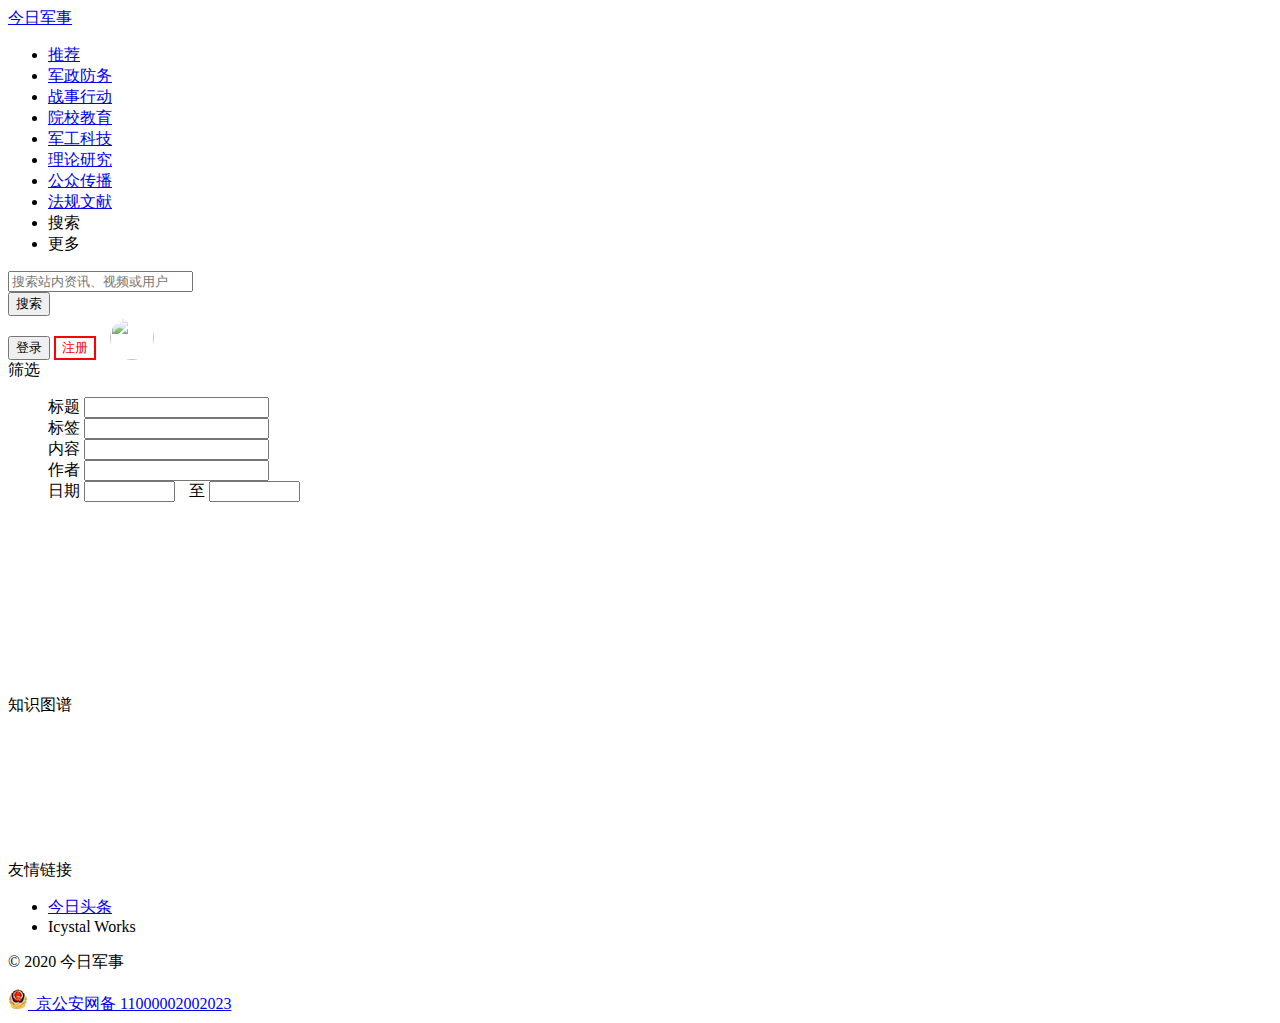
==== frontend/index.html @ 58608e00 "seperate frontend/backend" ====
<html>
  <head>
    <title>今日军事</title>
    <link rel="stylesheet" href="/css/style.css" />
    <link rel="shortcut icon" href="/image/favicon.ico" type="image/x-icon" />
  </head>

  <body>
    <div id="root">
      <div class="home-container">
        <div class="main-content">
          <div class="channel-container">
            <div class="channel">
              <a class="logo" href="#">今日军事</a>
              <ul>
                <li>
                  <a class="channel-item active" name="suggest" href="#suggest" target="_self">推荐</a>
                </li>
                <li>
                  <a class="channel-item" name="political" href="#political" target="_self">军政防务</a>
                </li>
                <li>
                  <a class="channel-item" name="movement" href="#movement" target="_self">战事行动</a>
                </li>
                <li>
                  <a class="channel-item" name="edu" href="#edu" target="_self">院校教育</a>
                </li>
                <li>
                  <a class="channel-item" name="tech" href="#tech" target="_self">军工科技</a>
                </li>
                <li>
                  <a class="channel-item" name="theory" href="#theory" target="_self">理论研究</a>
                </li>
                <li>
                  <a class="channel-item" name="public" href="#public" target="_self">公众传播</a>
                </li>
                <li>
                  <a class="channel-item" name="doc" href="#doc" target="_self">法规文献</a>
                </li>
                <li>
                  <a class="channel-item" name="doc" target="_self" style="height: 0px;overflow: hidden;" id="search-tab">搜索</a>
                </li>
                <li class="channel-more">
                  <a class="channel-item">更多</a>
                </li>
              </ul>
            </div>
          </div>
          <div class="feed-container">
            <div class="search-wrapper">
              <input class="search-input" defaultplaceholder="搜索站" placeholder="搜索站内资讯、视频或用户" value="" />
              <div class="search-btn">
                <button type="button">搜索</button>
              </div>
            </div>
            <div class="feedbox-wrapper">
              <div class="feed-box">
                <div style="position: fixed;width: 660px;background-image: linear-gradient(rgba(255,255,255,1),rgba(255,255,255,0));z-index: 1;height: 20px;"></div>
                <div class="feed-list">
                  <div class="no-mode" style="display: none" article="">
                    <a class="title-box">标题</a>
                    <div class="footer-bar" >
                      <div class="footer-bar-left">
                        <a class="footer-bar-action tag tag-style-other"   rel="noopener noreferrer">标签</a>
                        <img  class="footer-bar-action media-avatar"   src="/image/user.svg" />
                        <a class="footer-bar-action source"   rel="noopener noreferrer">&nbsp;作者来源&nbsp;⋅</a>
                        <a class="footer-bar-action hit"   rel="noopener noreferrer">&nbsp;热度</a>
                        <span class="footer-bar-action time">&nbsp;⋅&nbsp;时间</span>
                      </div>
                      <div class="footer-bar-right"></div>
                    </div>
                  </div>
                  <div class="single-mode" style="display: none" article="">
                    <div class="single-mode-lbox">
                      <a class="img-wrap"   rel="noopener noreferrer"><img src="https://www.icystal.top/wp-content/uploads/2018/08/logomini.png" class="lazy-load-img" />
                      </a>
                    </div>
                    <div class="single-mode-rbox"><div class="single-mode-rbox-inner">
                        <a class="title-box">新版《鹿鼎记》遭差评 鳌拜的家不叫“鳌府”叫什么？</a>
                        <div class="footer-bar">
                          <div class="footer-bar-left">
                            <a class="footer-bar-action tag tag-style-entertainment"   rel="noopener noreferrer">分类</a>
                            <img class="footer-bar-action media-avatar" src="https://www.icystal.top/wp-content/uploads/2018/08/logomini.png" />
                            <a class="footer-bar-action source"   rel="noopener noreferrer">&nbsp;作者来源&nbsp;⋅</a>
                            <a class="footer-bar-action hit"   rel="noopener noreferrer">&nbsp;热度</a>
                            <span class="footer-bar-action time">&nbsp;⋅&nbsp;时间</span>
                          </div>
                          <div class="footer-bar-right">
                          </div>
                        </div>
                      </div>
                    </div>
                  </div>
                  <div class="ugc-mode" style="display: none"  article="">
                    <div class="ugc-mode-lbox">
                      <a class="img-wrap"   rel="noopener noreferrer"><img src="/image/user.svg" class="lazy-load-img" />
                      </a>
                    </div>
                    <div class="ugc-mode-right ugc-mode-rbox"><div class="ugc-mode-rbox-inner">
                        <div class="ugc-mode-user">
                          <a class="title-box">标题</a>
                        </div>
                        <div class="ugc-mode-content">
                            清晨，丽江市华坪县女子高中传来朗朗读书声。在过去12年里，华坪女高先后将1804名女孩送出大山，一千多个家庭因此脱贫，连续9年高考综合上线率百分之百。
                            <br />
                            <br />
                            学校教务主任张晓峰说，张桂梅校长这几天因为身体原因没有在学校。
                            <br />
                            <br />
                            华坪女高既要求学生不遗余力地奋斗，每个人都要走出大山。也希望她们知感恩，将来回报社会。教学楼下写道，“女高是孩子们的一个家，更是孩子们梦想起飞的基地，助孩子们起飞的是党和人民。”（摄/海外网赵宽）
                        </div>
                        <div class="footer-bar">
                          <div class="footer-bar-left">
                            <a class="footer-bar-action tag tag-style-entertainment"   rel="noopener noreferrer">分类</a>
                            <img class="footer-bar-action media-avatar"  src="https://www.icystal.top/wp-content/uploads/2018/08/logomini.png" />
                            <a class="footer-bar-action source"   rel="noopener noreferrer">&nbsp;作者来源&nbsp;⋅</a>
                            <a class="footer-bar-action hit"   rel="noopener noreferrer">&nbsp;热度</a>
                            <span class="footer-bar-action time">&nbsp;⋅&nbsp;时间</span>
                          </div>
                          <div class="footer-bar-right">
                          </div>
                        </div>
                      </div>
                    </div>
                  </div>
                  <div id="insertme"></div>
                </div>
              </div>
            </div>
          </div>
          <div class="right-container">
            <div class="login-wrapper">
              <div class="login inner" id="user">
                <button type="button" class="login-button" id="login-button" onclick="paneopen(0)">登录</button>
                <button type="button" class="login-button" id="register-button" style="background: white; border: solid red; color: red; border-width: revert" onclick="paneopen(1)">注册</button>
                <img src="/image/user.svg" style="width: 44px; height: 44px; vertical-align: bottom; margin: 0px 10px; border-radius: 40px; cursor: pointer" id="user-avator" onclick="avator()" />
                <button type="button" class="login-button" id="usercenter-button" style="display: none; opacity: 0" onclick="paneopen(2)">用户中心</button>
                <button type="button" class="login-button" style="background: white; border: solid red; color: red; display: none; opacity: 0; border-width: revert" id="logout-button" onclick="logout()">注销</button>
              </div>
            </div>
            <div class="hotnews">
              <div class="pane-module" style="height: 200px">
                <div class="module-head">筛选</div>
                <ul class="article-list">
                  <div class="filter">
                    标题
                    <input />
                  </div>
                  <div class="filter">
                    标签
                    <input />
                  </div>
                  <div class="filter">
                    内容
                    <input />
                  </div>
                  <div class="filter">
                    作者
                    <input />
                  </div>
                  <div class="filter">
                    日期
                    <input id="filter-begin-date" class="datepicker" style="width: 91px; margin-right: 10px" />
                    至
                    <input id="filter-end-date" class="datepicker" style="width: 91px" />
                  </div>
                </ul>
              </div>
            </div>
            <div class="pane-module knowledge" style="height: calc(100vh - 600px)">
              <div class="module-head">
                知识图谱
                <canvas></canvas>
              </div>
              <ul class="links-wrapper"></ul>
            </div>
            <div class="pane-module undefined">
              <div class="module-head">友情链接</div>
              <ul class="links-wrapper">
                <li class="item">
                  <a  href="https://toutiao.com">今日头条</a>
                </li>
                <li class="item">
                  <a  >Icystal Works</a>
                </li>
              </ul>
            </div>
            <div class="company-wrapper">
              <p class="J-company-name">© 2020 今日军事</p>
              <a href="http://www.beian.gov.cn/portal/registerSystemInfo?recordcode=11000002002023"  rel="noopener noreferrer">
                <img
                  src="[data-uri]"
                />
                &nbsp;京公安网备 11000002002023
              </a>
            </div>
          </div>
          <div id="usercenter-container" style="display: none; opacity: 0">
            <div class="pane-module" style="height: 360px; width: 440px; margin: calc(50vh - 180px) calc(50vw - 220px)">
              <div class="module-head">
                <div id="close-sector" style="float: right; margin: 0; font-size: 24px; top: -10px; right: -5px" onclick="paneclose()">×</div>
                <div id="chgpwd-sector" onclick="panelswitcher(2)">修改密码</div>
                <div id="avator-sector" onclick="panelswitcher(3)">修改头像</div>
                <div id="chgfavor-sector" onclick="panelswitcher(4)">修改偏好</div>
                <div id="login-sector" onclick="panelswitcher(0)">用户登录</div>
                <div id="register-sector" onclick="panelswitcher(1)">用户注册</div>
              </div>
              <div class="login-wrapper" id="login-panel">
                <form class="params">
                  <div id="nickname">
                    <svg t="1606441271474" class="icon" viewBox="0 0 1024 1024" version="1.1" xmlns="http://www.w3.org/2000/svg" p-id="6289" width="200" height="200">
                      <path
                        d="M388.401619 550.487623c-7.982012-5.966042-14.843472-11.870684-22.41615-16.639424C263.69292 469.449738 211.241893 351.812282 234.09296 237.582531c23.270634-116.332704 115.698236-209.47664 234.113426-227.594783 177.374626-27.133723 311.610573 93.26162 334.30814 244.710058 21.930065 146.347114-89.009664 296.178684-238.549583 318.108749-44.351332 6.503293-90.759566 3.412822-133.667996 14.556938-182.117783 47.293419-279.60066 173.567821-317.453815 352.139749-4.042173 19.069845-4.103573 39.127207-9.522131 57.700735-2.394604 8.207145-13.574537 13.84572-20.76858 20.650897-5.894409-9.148613-17.831609-19.044261-16.803158-27.328157 24.314436-195.840704 110.576445-348.404577 302.175426-425.84544 4.72269-1.908519 9.41468-3.944956 13.948054-6.252576C383.233778 557.732834 384.021746 555.911298 388.401619 550.487623zM517.352041 536.232569c137.167801-0.332584 247.75448-110.351312 247.386079-246.101794-0.363284-134.18478-111.40023-243.860691-246.946045-243.922091C379.391156 46.152401 270.421346 153.889092 270.252496 290.944326 270.088762 427.794893 379.662339 536.570269 517.352041 536.232569z"
                        p-id="6290"
                      ></path>
                      <path
                        d="M958.317254 987.441363c-9.348164 11.865567-15.416539 27.374207-24.396302 29.303193-17.273892 3.709589-20.164813-11.747884-21.704932-26.652756-9.547714-92.494119-31.810363-180.751631-91.21495-255.342507-12.070234-15.160706-26.304822-28.878509-41.010143-41.567861-11.266917-9.721681-22.165432-18.854944-10.038915-33.355599 11.6609-13.948054 24.897736-6.702843 35.806486 2.532754 48.398621 40.96921 85.458692 91.051217 105.490471 150.849788C929.986229 869.13874 942.332764 927.218108 958.317254 987.441363z"
                        p-id="6291"
                      ></path>
                    </svg>
                    <input name="nickname" defaultplaceholder="昵称" placeholder="昵称" onclick="inputnormalize(this)" />
                  </div>
                  <div id="email">
                    <svg t="1606440651556" class="icon" viewBox="0 0 1024 1024" version="1.1" xmlns="http://www.w3.org/2000/svg" p-id="4516" width="200" height="200">
                      <path
                        d="M938.666667 853.333333 85.333333 853.333333c-47.061333 0-85.333333-38.272-85.333333-85.333333L0 256c0-47.061333 38.272-85.333333 85.333333-85.333333l853.333333 0c47.061333 0 85.333333 38.272 85.333333 85.333333l0 512C1024 815.061333 985.728 853.333333 938.666667 853.333333zM85.333333 213.333333c-23.530667 0-42.666667 19.136-42.666667 42.666667l0 512c0 23.530667 19.136 42.666667 42.666667 42.666667l853.333333 0c23.530667 0 42.666667-19.136 42.666667-42.666667L981.333333 256c0-23.530667-19.136-42.666667-42.666667-42.666667L85.333333 213.333333z"
                        p-id="4517"
                      ></path>
                      <path
                        d="M512 622.741333 137.749333 380.586667c-9.898667-6.421333-12.736-19.605333-6.336-29.504s19.605333-12.714667 29.504-6.336L512 571.925333 863.082667 344.746667c9.898667-6.378667 23.104-3.562667 29.504 6.336s3.562667 23.082667-6.336 29.504L512 622.741333z"
                        p-id="4518"
                      ></path>
                      <path
                        d="M128.021333 725.333333c-6.890667 0-13.674667-3.328-17.770667-9.493333-6.549333-9.813333-3.904-23.04 5.909333-29.589333l192-128c9.813333-6.549333 23.061333-3.904 29.589333 5.909333 6.549333 9.813333 3.904 23.04-5.909333 29.589333l-192 128C136.192 724.16 132.074667 725.333333 128.021333 725.333333z"
                        p-id="4519"
                      ></path>
                      <path
                        d="M895.978667 725.333333c-4.053333 0-8.170667-1.173333-11.818667-3.584l-192-128c-9.813333-6.549333-12.458667-19.776-5.909333-29.589333 6.528-9.813333 19.754667-12.458667 29.589333-5.909333l192 128c9.813333 6.549333 12.458667 19.776 5.909333 29.589333C909.653333 722.005333 902.869333 725.333333 895.978667 725.333333z"
                        p-id="4520"
                      ></path>
                    </svg>
                    <input name="email" type="email" defaultplaceholder="邮箱" placeholder="邮箱" onclick="inputnormalize(this)" />
                  </div>
                  <div id="password">
                    <svg t="1606441786580" class="icon" viewBox="0 0 1024 1024" version="1.1" xmlns="http://www.w3.org/2000/svg" p-id="10641" width="200" height="200">
                      <path d="M762 404.5h-35.8v-73.7c0-127.2-92.7-230.7-206.6-230.7H503c-113.9 0-206.6 103.5-206.6 230.7v73.7h-35.8v-73.7c0-147 108.7-266.6 242.4-266.6h16.6C653.3 64.2 762 183.8 762 330.8v73.7z" p-id="10642"></path>
                      <path
                        d="M797.8 959.6h-573c-49.4 0-89.5-40.2-89.5-89.5v-394c0-49.4 40.2-89.5 89.5-89.5h573c49.4 0 89.5 40.2 89.5 89.5V870c0.1 49.4-40.1 89.6-89.5 89.6z m-573-537.2c-29.6 0-53.7 24.1-53.7 53.7V870c0 29.6 24.1 53.7 53.7 53.7h573c29.6 0 53.7-24.1 53.7-53.7V476.1c0-29.6-24.1-53.7-53.7-53.7h-573z"
                        p-id="10643"
                      ></path>
                      <path
                        d="M511.3 834.2h-0.3c-9.9-0.2-17.8-8.3-17.6-18.2 0.7-41.4 1.2-86.6 0.9-108.7-49.1-9-90.4-55.4-90.4-105.9 0-59.2 48.2-107.4 107.4-107.4s107.4 48.2 107.4 107.4c0 33.8-16.2 66-43.3 86.2-8 5.9-19.2 4.3-25.1-3.7-5.9-7.9-4.3-19.1 3.7-25.1 18.3-13.7 28.9-34.6 28.9-57.5 0-39.5-32.1-71.6-71.6-71.6s-71.6 32.1-71.6 71.6c0 36.8 34.8 71.6 71.6 71.6 4.8 0 9.5 2 12.8 5.4 6.7 6.8 7.4 7.5 5.1 138.2-0.1 9.9-8.1 17.7-17.9 17.7z"
                        p-id="10644"
                      ></path>
                    </svg>
                    <input name="password" type="password" defaultplaceholder="密码" placeholder="密码" onclick="inputnormalize(this)" onkeyup="repwdchg()" />
                  </div>
                  <div id="repasswd">
                    <svg t="1606441786580" class="icon" viewBox="0 0 1024 1024" version="1.1" xmlns="http://www.w3.org/2000/svg" p-id="10641" width="200" height="200">
                      <path d="M762 404.5h-35.8v-73.7c0-127.2-92.7-230.7-206.6-230.7H503c-113.9 0-206.6 103.5-206.6 230.7v73.7h-35.8v-73.7c0-147 108.7-266.6 242.4-266.6h16.6C653.3 64.2 762 183.8 762 330.8v73.7z" p-id="10642"></path>
                      <path
                        d="M797.8 959.6h-573c-49.4 0-89.5-40.2-89.5-89.5v-394c0-49.4 40.2-89.5 89.5-89.5h573c49.4 0 89.5 40.2 89.5 89.5V870c0.1 49.4-40.1 89.6-89.5 89.6z m-573-537.2c-29.6 0-53.7 24.1-53.7 53.7V870c0 29.6 24.1 53.7 53.7 53.7h573c29.6 0 53.7-24.1 53.7-53.7V476.1c0-29.6-24.1-53.7-53.7-53.7h-573z"
                        p-id="10643"
                      ></path>
                      <path
                        d="M511.3 834.2h-0.3c-9.9-0.2-17.8-8.3-17.6-18.2 0.7-41.4 1.2-86.6 0.9-108.7-49.1-9-90.4-55.4-90.4-105.9 0-59.2 48.2-107.4 107.4-107.4s107.4 48.2 107.4 107.4c0 33.8-16.2 66-43.3 86.2-8 5.9-19.2 4.3-25.1-3.7-5.9-7.9-4.3-19.1 3.7-25.1 18.3-13.7 28.9-34.6 28.9-57.5 0-39.5-32.1-71.6-71.6-71.6s-71.6 32.1-71.6 71.6c0 36.8 34.8 71.6 71.6 71.6 4.8 0 9.5 2 12.8 5.4 6.7 6.8 7.4 7.5 5.1 138.2-0.1 9.9-8.1 17.7-17.9 17.7z"
                        p-id="10644"
                      ></path>
                    </svg>
                    <input name="repasswd" type="password" defaultplaceholder="重复密码" placeholder="重复密码" onkeyup="repwdchg()" onclick="inputnormalize(this)" />
                  </div>
                  <input type="file" id="uploadAvator" style="display: none; padding-top: 200px; width: 200px; height: 200px; background-image: url(/image/user.svg); align-self: center; cursor: pointer; background-repeat: no-repeat; background-size: cover; overflow: hidden; background-position: center" />
                  <button class="login-button" id="opbtn" action="javascript:op(0)">登录</button>
                  <div style="text-align: left" id="pwdopt">
                    <input type="checkbox" name="remember" style="height: 18px; margin: 0; width: 18px; float: left" value="1" />
                    7天内自动登录
                    <span style="float: right; cursor: pointer" id="forget">忘记密码</span>
                  </div>
                </form>
              </div>
            </div>
          </div>
        </div>
      </div>
    </div>
    <script type="text/javascript" src="/js/datepicker.js"></script>
    <script type="text/javascript" src="/js/md5.js"></script>
    <script type="text/javascript" src="/js/index.js"></script>
  </body>
</html>
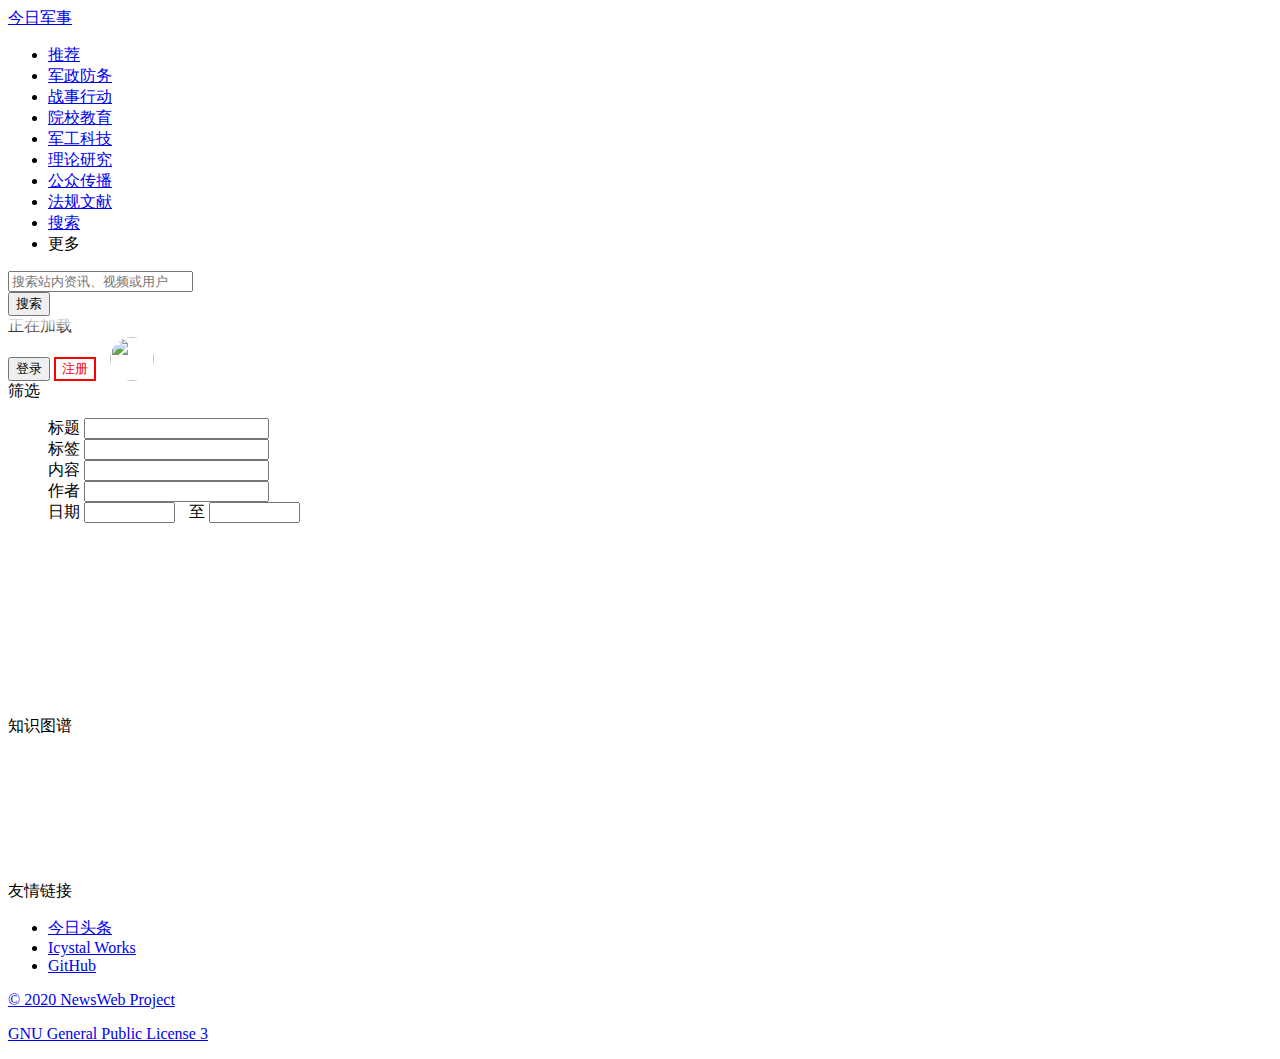
==== commit 0e088c10: "finish news load function" ====
--- a/frontend/index.html
+++ b/frontend/index.html
@@ -37,10 +37,10 @@
                 <li>
                   <a class="channel-item" name="doc" href="#doc" target="_self">法规文献</a>
                 </li>
-                <li>
-                  <a class="channel-item" name="doc" target="_self" style="height: 0px;overflow: hidden;" id="search-tab">搜索</a>
-                </li>
                 <li class="channel-more">
+                  <a class="channel-item" name="search" href="#search" target="_self" style="height: 0px; overflow: hidden" id="search-tab">搜索</a>
+                </li>
+                <li class="channel-more" onclick="paneopen(0)">
                   <a class="channel-item">更多</a>
                 </li>
               </ul>
@@ -50,80 +50,77 @@
             <div class="search-wrapper">
               <input class="search-input" defaultplaceholder="搜索站" placeholder="搜索站内资讯、视频或用户" value="" />
               <div class="search-btn">
-                <button type="button">搜索</button>
+                <button id="search" type="button">搜索</button>
               </div>
             </div>
             <div class="feedbox-wrapper">
               <div class="feed-box">
-                <div style="position: fixed;width: 660px;background-image: linear-gradient(rgba(255,255,255,1),rgba(255,255,255,0));z-index: 1;height: 20px;"></div>
-                <div class="feed-list">
-                  <div class="no-mode" style="display: none" article="">
-                    <a class="title-box">标题</a>
-                    <div class="footer-bar" >
-                      <div class="footer-bar-left">
-                        <a class="footer-bar-action tag tag-style-other"   rel="noopener noreferrer">标签</a>
-                        <img  class="footer-bar-action media-avatar"   src="/image/user.svg" />
-                        <a class="footer-bar-action source"   rel="noopener noreferrer">&nbsp;作者来源&nbsp;⋅</a>
-                        <a class="footer-bar-action hit"   rel="noopener noreferrer">&nbsp;热度</a>
-                        <span class="footer-bar-action time">&nbsp;⋅&nbsp;时间</span>
-                      </div>
-                      <div class="footer-bar-right"></div>
+                <div style="position: fixed; width: 660px; background-image: linear-gradient(rgba(255, 255, 255, 1), rgba(255, 255, 255, 0)); z-index: 1; height: 20px"></div>
+                <div class="no-mode" style="display: none" article="">
+                  <a class="title-box">标题</a>
+                  <div class="footer-bar">
+                    <div class="footer-bar-left">
+                      <a class="footer-bar-action tag tag-style-other" rel="noopener noreferrer">标签</a>
+                      <img class="footer-bar-action media-avatar" src="/image/user.svg" />
+                      <a class="footer-bar-action source" rel="noopener noreferrer">&nbsp;作者来源&nbsp;⋅</a>
+                      <a class="footer-bar-action hit" rel="noopener noreferrer">&nbsp;热度</a>
+                      <span class="footer-bar-action time">&nbsp;⋅&nbsp;时间</span>
                     </div>
-                  </div>
-                  <div class="single-mode" style="display: none" article="">
-                    <div class="single-mode-lbox">
-                      <a class="img-wrap"   rel="noopener noreferrer"><img src="https://www.icystal.top/wp-content/uploads/2018/08/logomini.png" class="lazy-load-img" />
-                      </a>
-                    </div>
-                    <div class="single-mode-rbox"><div class="single-mode-rbox-inner">
-                        <a class="title-box">新版《鹿鼎记》遭差评 鳌拜的家不叫“鳌府”叫什么？</a>
-                        <div class="footer-bar">
-                          <div class="footer-bar-left">
-                            <a class="footer-bar-action tag tag-style-entertainment"   rel="noopener noreferrer">分类</a>
-                            <img class="footer-bar-action media-avatar" src="https://www.icystal.top/wp-content/uploads/2018/08/logomini.png" />
-                            <a class="footer-bar-action source"   rel="noopener noreferrer">&nbsp;作者来源&nbsp;⋅</a>
-                            <a class="footer-bar-action hit"   rel="noopener noreferrer">&nbsp;热度</a>
-                            <span class="footer-bar-action time">&nbsp;⋅&nbsp;时间</span>
-                          </div>
-                          <div class="footer-bar-right">
-                          </div>
+                    <div class="footer-bar-right"></div>
+                  </div>
+                </div>
+                <div class="single-mode" style="display: none" article="">
+                  <div class="single-mode-lbox">
+                    <a class="img-wrap" rel="noopener noreferrer"><img src="https://www.icystal.top/wp-content/uploads/2018/08/logomini.png" class="lazy-load-img" /></a>
+                  </div>
+                  <div class="single-mode-rbox">
+                    <div class="single-mode-rbox-inner">
+                      <a class="title-box">新版《鹿鼎记》遭差评 鳌拜的家不叫“鳌府”叫什么？</a>
+                      <div class="footer-bar">
+                        <div class="footer-bar-left">
+                          <a class="footer-bar-action tag tag-style-entertainment" rel="noopener noreferrer">分类</a>
+                          <img class="footer-bar-action media-avatar" src="https://www.icystal.top/wp-content/uploads/2018/08/logomini.png" />
+                          <a class="footer-bar-action source" rel="noopener noreferrer">&nbsp;作者来源&nbsp;⋅</a>
+                          <a class="footer-bar-action hit" rel="noopener noreferrer">&nbsp;热度</a>
+                          <span class="footer-bar-action time">&nbsp;⋅&nbsp;时间</span>
                         </div>
+                        <div class="footer-bar-right"></div>
                       </div>
                     </div>
                   </div>
-                  <div class="ugc-mode" style="display: none"  article="">
-                    <div class="ugc-mode-lbox">
-                      <a class="img-wrap"   rel="noopener noreferrer"><img src="/image/user.svg" class="lazy-load-img" />
-                      </a>
-                    </div>
-                    <div class="ugc-mode-right ugc-mode-rbox"><div class="ugc-mode-rbox-inner">
-                        <div class="ugc-mode-user">
-                          <a class="title-box">标题</a>
+                </div>
+                <div class="ugc-mode" style="display: none" article="">
+                  <div class="ugc-mode-lbox">
+                    <a class="img-wrap" rel="noopener noreferrer"><img src="/image/user.svg" class="lazy-load-img" /></a>
+                  </div>
+                  <div class="ugc-mode-right ugc-mode-rbox">
+                    <div class="ugc-mode-rbox-inner">
+                      <div class="ugc-mode-user">
+                        <a class="title-box">标题</a>
+                      </div>
+                      <div class="ugc-mode-content">
+                        清晨，丽江市华坪县女子高中传来朗朗读书声。在过去12年里，华坪女高先后将1804名女孩送出大山，一千多个家庭因此脱贫，连续9年高考综合上线率百分之百。
+                        <br />
+                        <br />
+                        学校教务主任张晓峰说，张桂梅校长这几天因为身体原因没有在学校。
+                        <br />
+                        <br />
+                        华坪女高既要求学生不遗余力地奋斗，每个人都要走出大山。也希望她们知感恩，将来回报社会。教学楼下写道，“女高是孩子们的一个家，更是孩子们梦想起飞的基地，助孩子们起飞的是党和人民。”（摄/海外网赵宽）
+                      </div>
+                      <div class="footer-bar">
+                        <div class="footer-bar-left">
+                          <a class="footer-bar-action tag tag-style-entertainment" rel="noopener noreferrer">分类</a>
+                          <img class="footer-bar-action media-avatar" src="https://www.icystal.top/wp-content/uploads/2018/08/logomini.png" />
+                          <a class="footer-bar-action source" rel="noopener noreferrer">&nbsp;作者来源&nbsp;⋅</a>
+                          <a class="footer-bar-action hit" rel="noopener noreferrer">&nbsp;热度</a>
                         </div>
-                        <div class="ugc-mode-content">
-                            清晨，丽江市华坪县女子高中传来朗朗读书声。在过去12年里，华坪女高先后将1804名女孩送出大山，一千多个家庭因此脱贫，连续9年高考综合上线率百分之百。
-                            <br />
-                            <br />
-                            学校教务主任张晓峰说，张桂梅校长这几天因为身体原因没有在学校。
-                            <br />
-                            <br />
-                            华坪女高既要求学生不遗余力地奋斗，每个人都要走出大山。也希望她们知感恩，将来回报社会。教学楼下写道，“女高是孩子们的一个家，更是孩子们梦想起飞的基地，助孩子们起飞的是党和人民。”（摄/海外网赵宽）
-                        </div>
-                        <div class="footer-bar">
-                          <div class="footer-bar-left">
-                            <a class="footer-bar-action tag tag-style-entertainment"   rel="noopener noreferrer">分类</a>
-                            <img class="footer-bar-action media-avatar"  src="https://www.icystal.top/wp-content/uploads/2018/08/logomini.png" />
-                            <a class="footer-bar-action source"   rel="noopener noreferrer">&nbsp;作者来源&nbsp;⋅</a>
-                            <a class="footer-bar-action hit"   rel="noopener noreferrer">&nbsp;热度</a>
-                            <span class="footer-bar-action time">&nbsp;⋅&nbsp;时间</span>
-                          </div>
-                          <div class="footer-bar-right">
-                          </div>
-                        </div>
+                        <div class="footer-bar-right"></div>
                       </div>
                     </div>
                   </div>
-                  <div id="insertme"></div>
+                </div>
+                <div class="feed-list">
+                  <div id="insertme" >正在加载</div>
                 </div>
               </div>
             </div>
@@ -178,21 +175,25 @@
               <div class="module-head">友情链接</div>
               <ul class="links-wrapper">
                 <li class="item">
-                  <a  href="https://toutiao.com">今日头条</a>
+                  <a href="https://toutiao.com">今日头条</a>
                 </li>
                 <li class="item">
-                  <a  >Icystal Works</a>
+                  <a href="https://icystal.top">Icystal Works</a>
+                </li>
+                <li class="item">
+                  <a href="https://github.com/crystalrays/newsweb">GitHub</a>
                 </li>
               </ul>
             </div>
             <div class="company-wrapper">
-              <p class="J-company-name">© 2020 今日军事</p>
-              <a href="http://www.beian.gov.cn/portal/registerSystemInfo?recordcode=11000002002023"  rel="noopener noreferrer">
+              <p class="J-company-name"><a href="https://github.com/crystalrays/newsweb">© 2020 NewsWeb Project</a></p>
+              <p class="J-company-name"><a href="https://github.com/CrystalRays/NewsWeb/blob/main/LICENSE">GNU General Public License 3</a></p>
+              <!-- <a href="http://www.beian.gov.cn/portal/registerSystemInfo?recordcode=11000002002023" rel="noopener noreferrer">
                 <img
                   src="[data-uri]"
                 />
                 &nbsp;京公安网备 11000002002023
-              </a>
+              </a> -->
             </div>
           </div>
           <div id="usercenter-container" style="display: none; opacity: 0">
@@ -269,7 +270,11 @@
                     </svg>
                     <input name="repasswd" type="password" defaultplaceholder="重复密码" placeholder="重复密码" onkeyup="repwdchg()" onclick="inputnormalize(this)" />
                   </div>
-                  <input type="file" id="uploadAvator" style="display: none; padding-top: 200px; width: 200px; height: 200px; background-image: url(/image/user.svg); align-self: center; cursor: pointer; background-repeat: no-repeat; background-size: cover; overflow: hidden; background-position: center" />
+                  <input
+                    type="file"
+                    id="uploadAvator"
+                    style="display: none; padding-top: 200px; width: 200px; height: 200px; background-image: url(/image/user.svg); align-self: center; cursor: pointer; background-repeat: no-repeat; background-size: cover; overflow: hidden; background-position: center"
+                  />
                   <button class="login-button" id="opbtn" action="javascript:op(0)">登录</button>
                   <div style="text-align: left" id="pwdopt">
                     <input type="checkbox" name="remember" style="height: 18px; margin: 0; width: 18px; float: left" value="1" />
@@ -278,6 +283,14 @@
                   </div>
                 </form>
               </div>
+            </div>
+          </div>
+          <div id="popup" style="display: none">
+            <div class="popbox">
+              <div id="close">×</div>
+              <h1></h1>
+              <center style="font-size: 16px;"></center>
+              <div id="article"></div>
             </div>
           </div>
         </div>
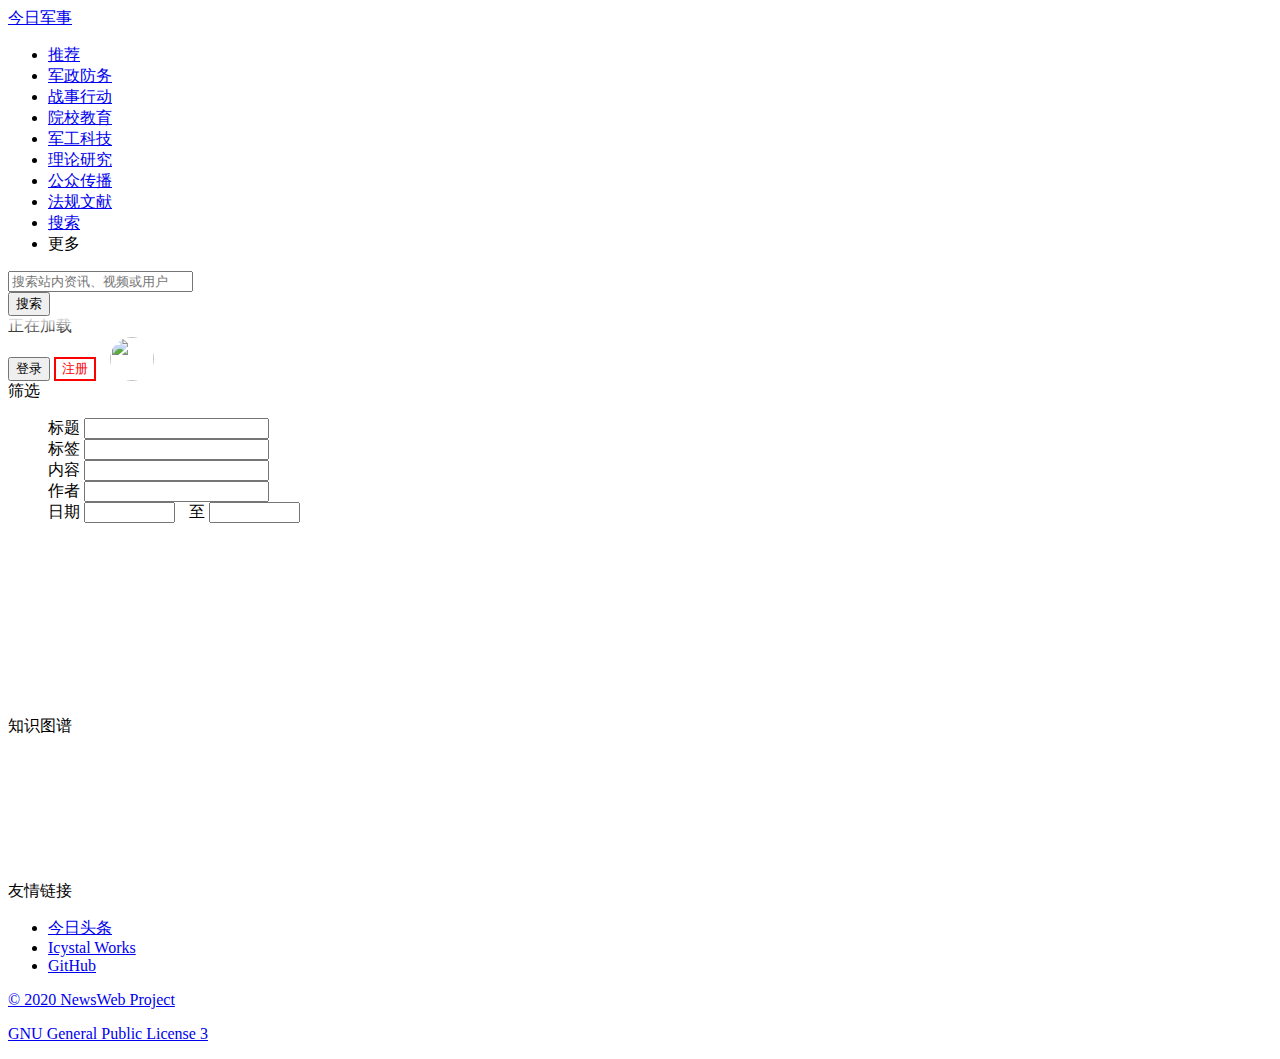
==== commit 9b30dc8e: "finishing subscribetags function" ====
--- a/frontend/index.html
+++ b/frontend/index.html
@@ -37,7 +37,7 @@
                 <li>
                   <a class="channel-item" name="doc" href="#doc" target="_self">法规文献</a>
                 </li>
-                <li class="channel-more">
+                <li >
                   <a class="channel-item" name="search" href="#search" target="_self" style="height: 0px; overflow: hidden" id="search-tab">搜索</a>
                 </li>
                 <li class="channel-more" onclick="paneopen(0)">
@@ -55,7 +55,7 @@
             </div>
             <div class="feedbox-wrapper">
               <div class="feed-box">
-                <div style="position: fixed; width: 660px; background-image: linear-gradient(rgba(255, 255, 255, 1), rgba(255, 255, 255, 0)); z-index: 1; height: 20px"></div>
+                <div style="position: absolute; width: 660px; background-image: linear-gradient(rgba(255, 255, 255, 1), rgba(255, 255, 255, 0)); z-index: 1; height: 20px"></div>
                 <div class="no-mode" style="display: none" article="">
                   <a class="title-box">标题</a>
                   <div class="footer-bar">
@@ -202,7 +202,7 @@
                 <div id="close-sector" style="float: right; margin: 0; font-size: 24px; top: -10px; right: -5px" onclick="paneclose()">×</div>
                 <div id="chgpwd-sector" onclick="panelswitcher(2)">修改密码</div>
                 <div id="avator-sector" onclick="panelswitcher(3)">修改头像</div>
-                <div id="chgfavor-sector" onclick="panelswitcher(4)">修改偏好</div>
+                <div id="chgfavor-sector" onclick="panelswitcher(4)">订阅标签</div>
                 <div id="login-sector" onclick="panelswitcher(0)">用户登录</div>
                 <div id="register-sector" onclick="panelswitcher(1)">用户注册</div>
               </div>
@@ -219,7 +219,7 @@
                         p-id="6291"
                       ></path>
                     </svg>
-                    <input name="nickname" defaultplaceholder="昵称" placeholder="昵称" onclick="inputnormalize(this)" />
+                    <input name="nickname"  minlength ="3" maxlength="64" defaultplaceholder="昵称" placeholder="昵称" onclick="inputnormalize(this)" />
                   </div>
                   <div id="email">
                     <svg t="1606440651556" class="icon" viewBox="0 0 1024 1024" version="1.1" xmlns="http://www.w3.org/2000/svg" p-id="4516" width="200" height="200">
@@ -254,10 +254,10 @@
                         p-id="10644"
                       ></path>
                     </svg>
-                    <input name="password" type="password" defaultplaceholder="密码" placeholder="密码" onclick="inputnormalize(this)" onkeyup="repwdchg()" />
+                    <input name="password" type="password"  minlength="6" maxlength="20" defaultplaceholder="密码" placeholder="密码" onclick="inputnormalize(this)" onkeyup="repwdchg()" />
                   </div>
                   <div id="repasswd">
-                    <svg t="1606441786580" class="icon" viewBox="0 0 1024 1024" version="1.1" xmlns="http://www.w3.org/2000/svg" p-id="10641" width="200" height="200">
+                    <svg t="1606441786580" class="icon"  minlength="6" maxlength="20" viewBox="0 0 1024 1024" version="1.1" xmlns="http://www.w3.org/2000/svg" p-id="10641" width="200" height="200">
                       <path d="M762 404.5h-35.8v-73.7c0-127.2-92.7-230.7-206.6-230.7H503c-113.9 0-206.6 103.5-206.6 230.7v73.7h-35.8v-73.7c0-147 108.7-266.6 242.4-266.6h16.6C653.3 64.2 762 183.8 762 330.8v73.7z" p-id="10642"></path>
                       <path
                         d="M797.8 959.6h-573c-49.4 0-89.5-40.2-89.5-89.5v-394c0-49.4 40.2-89.5 89.5-89.5h573c49.4 0 89.5 40.2 89.5 89.5V870c0.1 49.4-40.1 89.6-89.5 89.6z m-573-537.2c-29.6 0-53.7 24.1-53.7 53.7V870c0 29.6 24.1 53.7 53.7 53.7h573c29.6 0 53.7-24.1 53.7-53.7V476.1c0-29.6-24.1-53.7-53.7-53.7h-573z"
@@ -275,6 +275,10 @@
                     id="uploadAvator"
                     style="display: none; padding-top: 200px; width: 200px; height: 200px; background-image: url(/image/user.svg); align-self: center; cursor: pointer; background-repeat: no-repeat; background-size: cover; overflow: hidden; background-position: center"
                   />
+                  <div id="tagSetter">
+                    <div id="tagbox"></div><svg t="1607611601344" class="icon" viewBox="0 0 1024 1024" version="1.1" xmlns="http://www.w3.org/2000/svg" p-id="2478" width="200" height="200"><path d="M984.687304 557.501217 519.880348 92.738783c-38.956522-38.956522-112.64-69.520696-167.735652-69.565217L141.490087 23.017739c0 0-0.044522 0-0.089043 0-32.812522 0-63.799652 12.154435-84.969739 33.346783-16.918261 16.918261-26.223304 38.466783-26.201043 60.68313L30.274783 188.816696l44.521739-0.022261L74.752 116.98087c0-13.200696 7.145739-23.151304 13.156174-29.161739C100.61913 75.130435 120.609391 67.539478 141.401043 67.539478c0.022261 0 0.044522 0 0.066783 0l210.654609 0.155826c43.25287 0.022261 105.672348 25.911652 136.281043 56.520348l464.806957 464.784696c26.045217 26.045217 26.045217 68.407652 0 94.45287L690.665739 946.020174c-26.045217 26.022957-68.407652 26.022957-94.45287 0L131.383652 481.146435c-33.28-33.28-56.453565-81.897739-56.475826-104.71513l-0.022261-57.477565-44.521739 0.022261 0.022261 57.477565c0 37.398261 30.541913 97.213217 69.520696 136.169739L564.758261 977.497043c21.704348 21.704348 50.198261 32.545391 78.692174 32.545391 28.516174 0 57.010087-10.863304 78.714435-32.545391l262.544696-262.566957C1028.096 671.543652 1028.096 600.909913 984.687304 557.501217z" p-id="2479"></path><path d="M302.169043 419.528348c-32.100174 0-62.285913-12.510609-85.014261-35.216696-46.83687-46.85913-46.85913-123.12487 0-170.006261 22.728348-22.706087 52.914087-35.194435 85.014261-35.194435s62.263652 12.488348 84.969739 35.172174c46.83687 46.881391 46.83687 123.14713 0.022261 170.006261C364.454957 407.017739 334.269217 419.528348 302.169043 419.528348zM302.169043 223.632696c-20.21287 0-39.223652 7.880348-53.537391 22.149565-29.495652 29.495652-29.495652 77.512348 0 107.030261 28.605217 28.582957 78.447304 28.582957 107.052522 0 29.473391-29.495652 29.473391-77.512348 0-107.052522C341.370435 231.513043 322.359652 223.632696 302.169043 223.632696z" p-id="2480"></path></svg>
+                    <input name="tagedit"  max="128" defaultplaceholder="添加标签，逗号分隔" placeholder="添加标签，逗号分隔"  onclick="inputnormalize(this)" onchange="gentagview()" oninput="gentagview()"/>
+                  </div>
                   <button class="login-button" id="opbtn" action="javascript:op(0)">登录</button>
                   <div style="text-align: left" id="pwdopt">
                     <input type="checkbox" name="remember" style="height: 18px; margin: 0; width: 18px; float: left" value="1" />
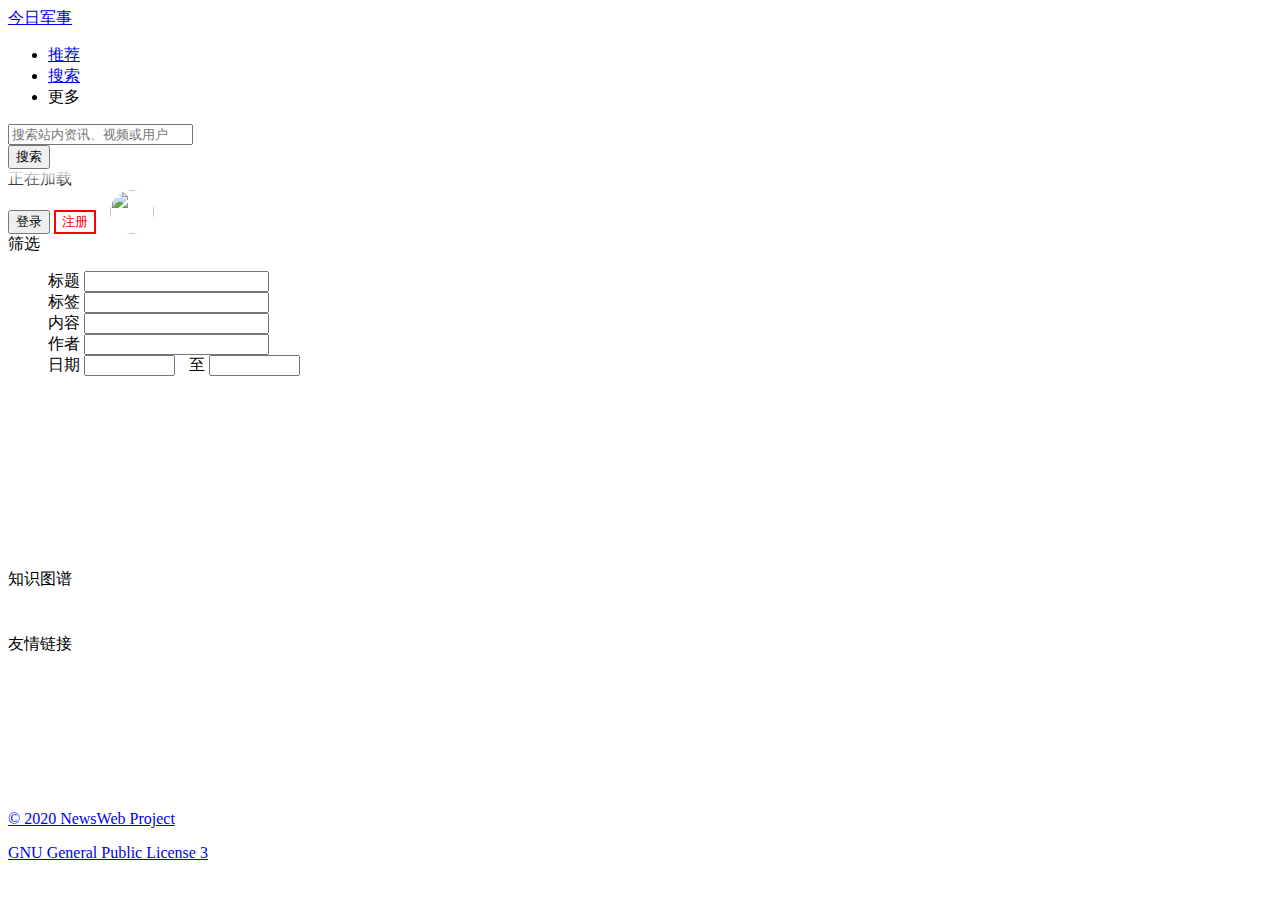
==== commit 123d2a59: "v1.1-release" ====
--- a/frontend/index.html
+++ b/frontend/index.html
@@ -1,6 +1,5 @@
 <html>
   <head>
-    <title>今日军事</title>
     <link rel="stylesheet" href="/css/style.css" />
     <link rel="shortcut icon" href="/image/favicon.ico" type="image/x-icon" />
   </head>
@@ -16,27 +15,7 @@
                 <li>
                   <a class="channel-item active" name="suggest" href="#suggest" target="_self">推荐</a>
                 </li>
-                <li>
-                  <a class="channel-item" name="political" href="#political" target="_self">军政防务</a>
-                </li>
-                <li>
-                  <a class="channel-item" name="movement" href="#movement" target="_self">战事行动</a>
-                </li>
-                <li>
-                  <a class="channel-item" name="edu" href="#edu" target="_self">院校教育</a>
-                </li>
-                <li>
-                  <a class="channel-item" name="tech" href="#tech" target="_self">军工科技</a>
-                </li>
-                <li>
-                  <a class="channel-item" name="theory" href="#theory" target="_self">理论研究</a>
-                </li>
-                <li>
-                  <a class="channel-item" name="public" href="#public" target="_self">公众传播</a>
-                </li>
-                <li>
-                  <a class="channel-item" name="doc" href="#doc" target="_self">法规文献</a>
-                </li>
+
                 <li >
                   <a class="channel-item" name="search" href="#search" target="_self" style="height: 0px; overflow: hidden" id="search-tab">搜索</a>
                 </li>
@@ -164,36 +143,22 @@
                 </ul>
               </div>
             </div>
-            <div class="pane-module knowledge" style="height: calc(100vh - 600px)">
+            <div class="pane-module knowledge" style="height: calc(100vh - 700px)">
               <div class="module-head">
                 知识图谱
                 <canvas></canvas>
               </div>
               <ul class="links-wrapper"></ul>
             </div>
-            <div class="pane-module undefined">
+            <div class="pane-module undefined" style="height: 160px;">
               <div class="module-head">友情链接</div>
               <ul class="links-wrapper">
-                <li class="item">
-                  <a href="https://toutiao.com">今日头条</a>
-                </li>
-                <li class="item">
-                  <a href="https://icystal.top">Icystal Works</a>
-                </li>
-                <li class="item">
-                  <a href="https://github.com/crystalrays/newsweb">GitHub</a>
-                </li>
+
               </ul>
             </div>
             <div class="company-wrapper">
               <p class="J-company-name"><a href="https://github.com/crystalrays/newsweb">© 2020 NewsWeb Project</a></p>
               <p class="J-company-name"><a href="https://github.com/CrystalRays/NewsWeb/blob/main/LICENSE">GNU General Public License 3</a></p>
-              <!-- <a href="http://www.beian.gov.cn/portal/registerSystemInfo?recordcode=11000002002023" rel="noopener noreferrer">
-                <img
-                  src="[data-uri]"
-                />
-                &nbsp;京公安网备 11000002002023
-              </a> -->
             </div>
           </div>
           <div id="usercenter-container" style="display: none; opacity: 0">
@@ -219,7 +184,7 @@
                         p-id="6291"
                       ></path>
                     </svg>
-                    <input name="nickname"  minlength ="3" maxlength="64" defaultplaceholder="昵称" placeholder="昵称" onclick="inputnormalize(this)" />
+                    <input name="nickname"  minlength ="2" maxlength="64" defaultplaceholder="昵称" placeholder="昵称" onclick="inputnormalize(this)" />
                   </div>
                   <div id="email">
                     <svg t="1606440651556" class="icon" viewBox="0 0 1024 1024" version="1.1" xmlns="http://www.w3.org/2000/svg" p-id="4516" width="200" height="200">
